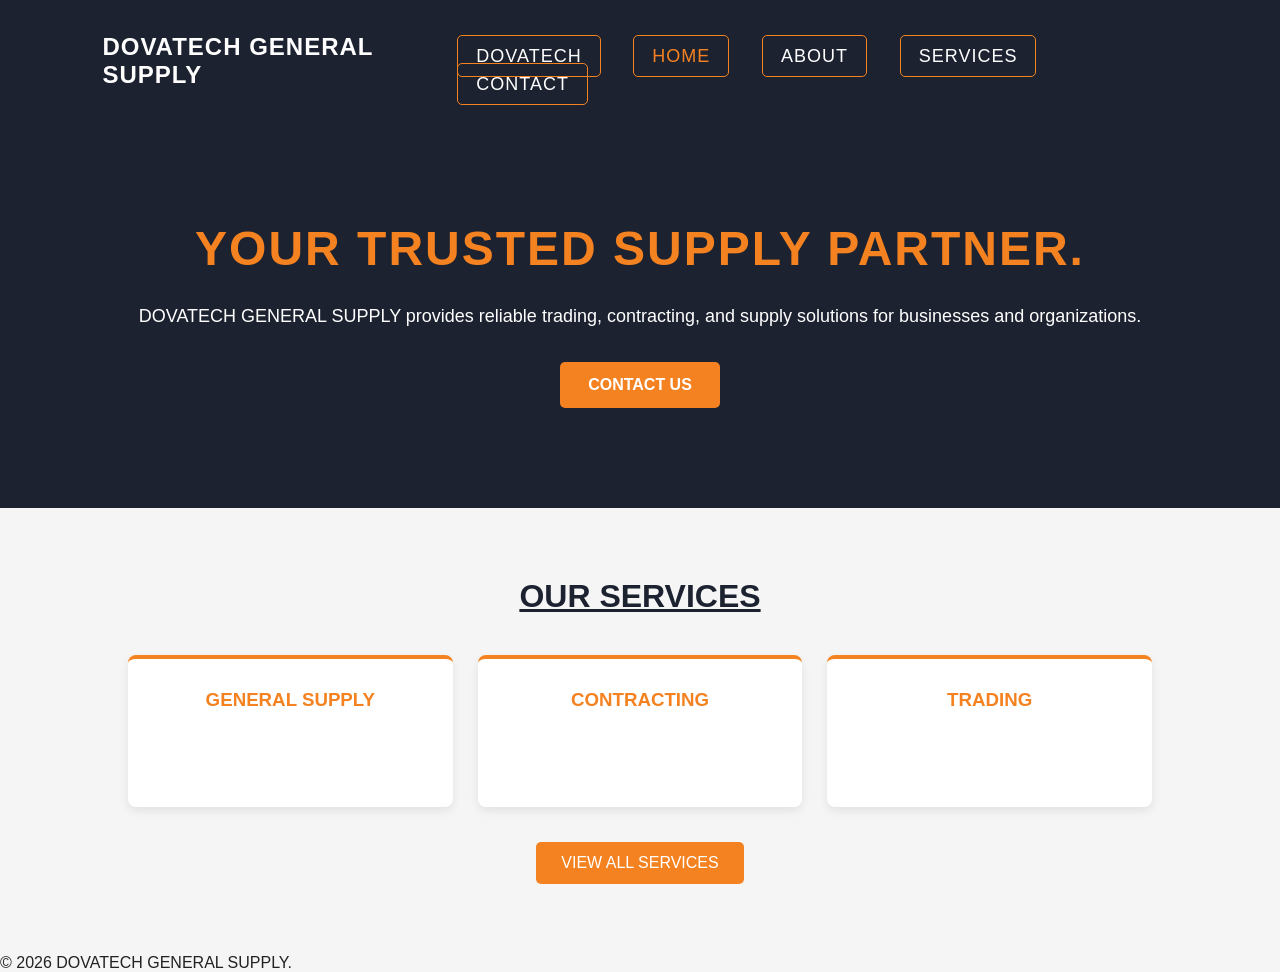
==== index.html @ 73788603 "Initial website" ====
<!DOCTYPE html>
<html lang="en">
    <head>
        <meta charset="UTF-8">
        <meta name="viewport" content="width=device-width, initial-scale=1.0">
        <title>DOVATECH GENERAL SUPPLY.</title>
        <link rel="stylesheet" href="style.css">
    </head>

    <body>
        <header class="navbar">
            <h1>DOVATECH GENERAL SUPPLY</h1>
            <nav>
                <a href="dovatech.html">DOVATECH</a>
                <a href="index.html" class="active">HOME</a>
                <a href="about.html">ABOUT</a>
                <a href="services.html">SERVICES</a>
                <a href="contact.html">CONTACT</a>
            </nav>
        </header>

        <main>
            <section class="hero">
                <div class="hero-content">
                <h2>YOUR TRUSTED SUPPLY PARTNER.</h2>

                    <p> DOVATECH GENERAL SUPPLY provides reliable trading,
            contracting, and supply solutions for businesses and organizations.</p>

            <a href="contact.html">CONTACT US</a>
                </div>
            </section>
        </main>
        
        <section class="home-service">
            <h2>OUR SERVICES</h2>
            <div class="home-service-cards">

                <div class="home-service-card">
                    <h3>GENERAL SUPPLY</h3>
                    <p>Reliable supply of products and materials for different business needs.</p>
                </div>

                <div class="home-service-card">
                    <h3>CONTRACTING</h3>
                    <p>Professional contracting solutions delivered with quality and reliability.</p>
                </div>

                <div class="home-service-card">
                    <h3>TRADING</h3>
                    <p>Reliable trading and supply solutions.</p>
                </div>

            </div>

            <a href="services.html" class="view-services">VIEW ALL SERVICES</a>
        </section>

        <footer>
            <p>&copy; 2026 DOVATECH GENERAL SUPPLY. </p>
        </footer>
    </body>
</html>
---- style.css ----
*{
    margin: 0;
    padding: 0;
    box-sizing: border-box;
}

body{
    font-family: arial,sans-serif;
    background-color: #f5f5f5;
    color: #222222;
}

.navbar{
    background-color: #1d2230;
    color: white;
    padding: 25px 8%;
    justify-content: space-between;
    align-items: center;
    display: flex;
}

.navbar h1{
    font-size: 24px;
    letter-spacing: 1px;
}

.navbar nav{
    font-size: 24px;
    letter-spacing: 1px;
    margin-top: 15px;
}

.navbar nav a{
    padding: 10px 18px;
    border: 1px solid #f58220;
    border-radius: 5px;
    color: white;
    text-decoration: none;
    font-size: 18px;
    margin-right: 25px;
}

.navbar nav a:hover{
     transform: translateY(-8px);
    box-shadow: 0 8px 18px #f58220;
    color: white;
}

.navbar nav a.active{
    color: #f58220;
}

.hero{
    background-color: #1d2230;
    color: white;
    text-align: center;
    padding: 100px 10%;
}

.hero content{
    max-width: 900px;
    margin: auto;
}

.hero h2{
    color: #f58220;
    font-size: 48px;
    margin-bottom: 25px;
    letter-spacing: 2px;
}

.hero p{
    font-size: 18px;
    line-height: 1.7;
    margin-bottom: 30px;
}

.hero a{
    display: inline-block;
    background-color: #f58220;
    color: white;
    padding: 14px 28px;
    border-radius: 5px;
    text-decoration: none;
    font-weight: bold;
}

.hero a:hover{
    background-color: white;
    color: #1d2230;
}

.dovatech-showcase{
    width: 100%;
    height: 100vh;
    overflow: hidden;
}

.dovatech-showcase img {
    width: 100%;
    height: 100%;
    object-fit: cover;
    display: block;
}

.slides{
    width: 100%;
    height: 100%;
    display: flex;
    overflow-x: auto;
    scroll-snap-type: x mandatory;
}

.slides img{
    min-width: 100%;
    height: 100%;
    object-fit: cover;
    scroll-snap-align: start;
}

.dovatech-nav{
    position: absolute;
    top: 0;
    left: 0;
    width: 100%;
    padding: 20px 6%;
    display: flex;
    justify-content: space-between;
    align-items: center;
    z-index: 10;
    background-color: rgba(29, 34, 48, 0.85);
}

.dovatech-nav h1{
    font-size: 24px;
    color: white;
}

.dovatech-nav nav a{
    color: white;
    text-decoration: none;
    padding: 9px 15px;
    border: 1px solid #f58220;
    border-radius: 5px;
}

.dovatech-nav nav a:hover{
    background-color: #f58220;
}

.home-service{
    background-color: #f5f5f5;
    padding: 70px 10%;
    text-align: center;
}

.home-service h2{
    text-decoration: underline;
    font-size: 32px;
    margin-bottom: 40px;
    color: #1d2230;
}

.home-service-cards{
    display: grid;
    grid-template-columns: repeat(3, 1fr);
    gap: 25px;
    margin-bottom: 35px;
    width: 100%;
}

.home-service-card{
    background-color: white;
    color: white;
    padding: 30px 25px;
    border-radius: 8px;
    border-top: 4px solid #f58220;
    box-shadow: 0 4px 10px rgba(0, 0, 0, 0.08);
}

.home-service-card h3{
    color: #f58220;
    margin-bottom: 15px;
}

.home-service-card p{
    line-height: 1.6;
}

.view-services{
    display: inline-block;
    background-color: #f58220;
    color: white;
    padding: 12px 25px;
    border-radius: 5px;
    text-decoration: none;
}

.view-services:hover{
    background-color: #1d2230;
}

.navbar-about{
    background-color: #1d2230;
    color: white;
    padding: 20px 60px;
}

.about{
    background-color: #1d2230;
    color: white;
    padding: 80px 10%;
    text-align: center;
}

.about h2{
    font-size: 42px;
    text-decoration: underline;
    margin-bottom: 20px;
    color: #f58220;
}

.about p{
    font-size: 17px;
    line-height: 1.7;
    max-width: 900px;
    margin: auto;
}

.MISSION-VISION{
    padding: 70px 10%;
    Text-align: center;
}

.MISSION-VISION h2{
    font-size: 32px;
    margin-bottom: 40px;
}

.MISSION-VISION div{
    background-color: #f5f5f5;
    padding: 35px;
    margin-bottom: 25px;
    border-left: 5px solid #f58220;
    border-radius: 8px;
}

.MISSION-VISION h3{
    text-decoration: underline;
    Color: #f58220;
    margin-bottom: 15px;
    font-size: 22px;
}

.MISSION-VISION p{
    line-height: 1.7;
    max-width: 900px;
    margin: auto;
}

.WHY-US{
    Background-color: #1d2230;
    color: white;
    padding: 70px 10%;
    text-align: center;
}

.WHY-US h2{
    font-size: 32px;
    margin-bottom: 40px;
}

.WHY-US h3{
    color: #f58220;
    text-decoration: underline;
    margin-bottom: 10px;
    font-size: 21px;
}

.WHY-US div{
    background-color: #252b3a;
    padding: 30px;
    margin-bottom: 20px;
    border-radius: 8px;
}

.WHY-US p{
    line-height: 1.6;
}

.services-intro{
    text-align: center;
    padding: 70px 20px 40px;
}

.services-intro h2{
    letter-spacing: 2px;
    font-size: 42px;
    margin-bottom: 20px;
    color: #f58220;
    text-decoration: underline;
}

.services-intro p{
    font-size: 17px;
    line-height: 1.6;
}

.services{
    display: grid;
    grid-template-columns: repeat(3 1fr);
    gap: 25px;
    padding: 30px 10% 70px;
}

.service-card{
    background-color: white;
    padding: 30px 25px;
    border-radius: 8px;
    border-top:4px solid #f58220;
    text-align: center;
    min-height: 180px;
    box-shadow: 0 4px 10px rgba(0, 0, 0, 0.08);
    transition: transform 0.3s ease, box-shadow 0.3s ease;
}

.service-card h3{
    color: #1d2230;
    margin-bottom: 15px;
    font-size: 20px;
    text-decoration: underline;
}

.service-card p{
    line-height: 1.6;
}

.service-card:hover{
    transform: translateY(-8px);
    box-shadow: 0 8px 18px rgba(0, 0, 0, 0.15);
}

.services-cta{
    background-color: #1d2230;
    color: white;
    text-align: center;
    padding: 60px 20px;
}

.services-cta h2{
    color: #f58220;
    font-size: 30px;
    margin-bottom: 15px;
}

.services-cta p{
    margin-bottom: 25px;
}

.services-cta a{
    display: inline-block;
    color: white;
    padding: 12px 30px;
    border-radius: 5px;
}

.services-cta a:hover{
    background-color: #f58220;
    color: #1d2230;
}
@media (max-width: 768px){
    .services{
        grid-template-columns: 1fr;
        padding: 30px 8%;
    }
    .services-intro h2{
        font-size: 32px;
    }
    .home-services-card{
        grid-template-columns: 1fr;
    }
}

.contact-intro{
    background-color: #1d2230;
    color: white;
    text-align: center;
    padding: 70px 20px;
}

.contact-intro h2{
    font-size: 42px;
    margin-bottom: 20px;
    color: #f58220;
    text-decoration: underline;
    letter-spacing: 2px;
}

.contact-intro p{
    max-width: 800px;
    margin: auto;
    line-height: 1.6;
}

.contact-info{
    padding: 60px 20px;
    text-align: center;
}

.contact-info h3{
    text-decoration: underline;
    color: #1d2230;
    margin-bottom: 30px;
    font-size: 20px;
}

.contact-info p{
    font-size: 17px;
    margin-bottom: 15px;
}

.contact-info strong{
    color: #f58220;
}

.contact-form{
    background-color: #f5f5f5;
    padding: 60px 10%;
}

.contact-form h3{
    color: #1d2230;
    margin-bottom: 30px;
    font-size: 28px;
    text-align: center;
}

.contact-form form{
    max-width: 700px;
    margin: auto;
}

.contact-form label{
    text-decoration: underline;
    display: block;
    margin-bottom: 8px;
    font-weight: bold;
}

.contact-form input,
.contact-form textarea{
    width: 100%;
    padding: 12px;
    margin-bottom: 20px;
    border: 1px solid #ccc;
    border-radius: 5px;
    font-size: 16px;
}

.contact-form button{
    display: block;
    margin: 10px auto 0;
    background-color: #f58220;
    color: white;
    padding: 12px 25px;
    border: none;
    border-radius: 5px;
    cursor: pointer;
    font-size: 16px;
}

.contact-form button:hover{
    transform: translateY(-8px);
    box-shadow: 0 8px 18px rgba(0, 0, 0, 0.15);
    background-color: #1d2230;
}

.footer{
    background-color: #1d2230;
    color: white;
    text-align: center;
    padding: 25px 20px;
}

.footer p{
    font-size: 14px;
}
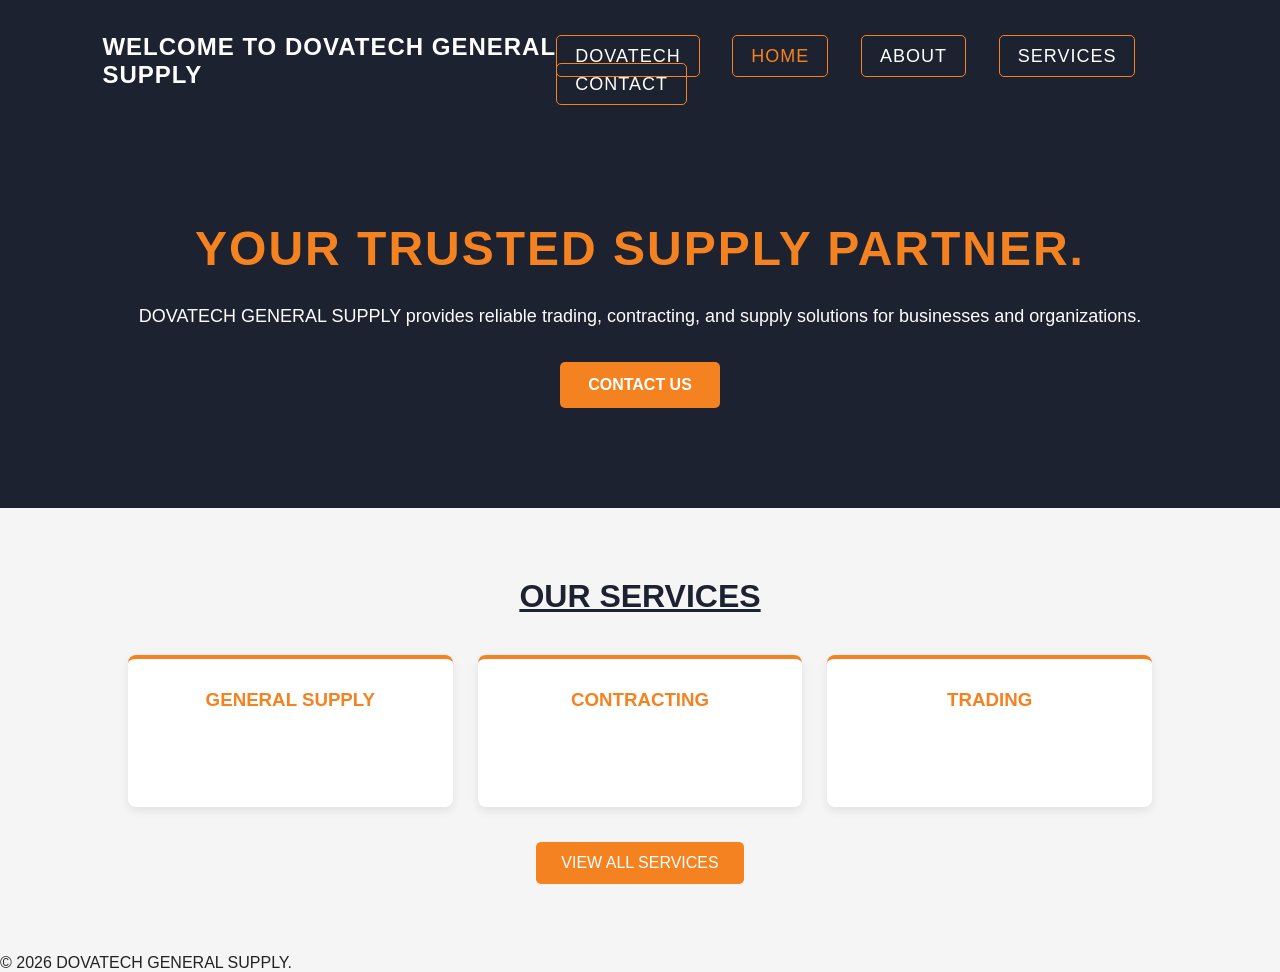
==== commit c37d167e: "update Dovatech website" ====
--- a/index.html
+++ b/index.html
@@ -9,7 +9,7 @@
 
     <body>
         <header class="navbar">
-            <h1>DOVATECH GENERAL SUPPLY</h1>
+            <h1 id="welcome-heading">WELCOME TO DOVATECH GENERAL SUPPLY</h1>
             <nav>
                 <a href="dovatech.html">DOVATECH</a>
                 <a href="index.html" class="active">HOME</a>
@@ -59,5 +59,7 @@
         <footer>
             <p>&copy; 2026 DOVATECH GENERAL SUPPLY. </p>
         </footer>
+
+        <script src="script.js"></script>
     </body>
 </html>
--- a/style.css
+++ b/style.css
@@ -107,15 +107,18 @@
     width: 100%;
     height: 100%;
     display: flex;
-    overflow-x: auto;
-    scroll-snap-type: x mandatory;
+    overflow-x:auto;
 }
 
 .slides img{
     min-width: 100%;
     height: 100%;
     object-fit: cover;
-    scroll-snap-align: start;
+   ;
+}
+
+.slides img.active{
+    opacity: 1;
 }
 
 .dovatech-nav{
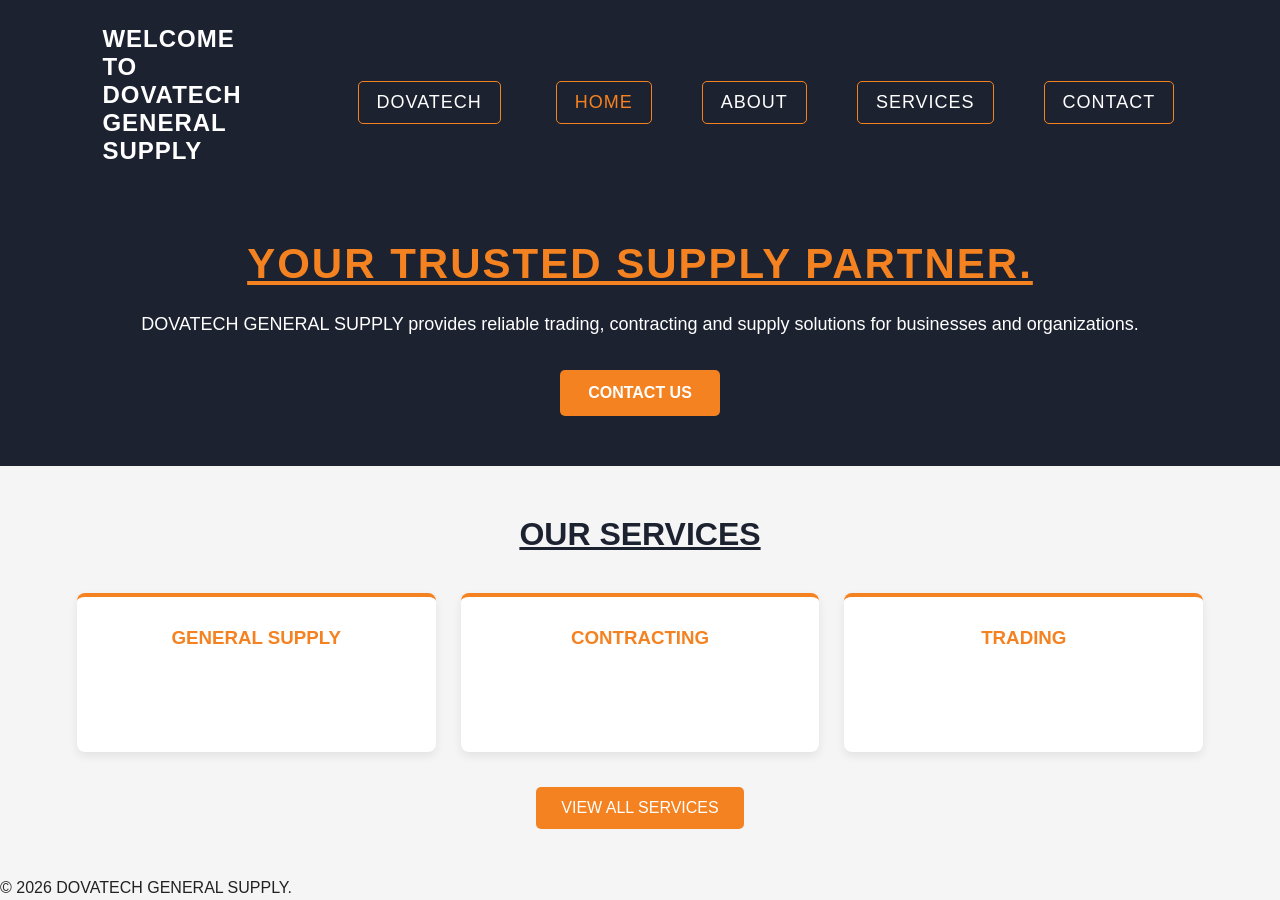
==== commit bf5c8a85: "improve website functionality and update pages" ====
--- a/index.html
+++ b/index.html
@@ -10,12 +10,16 @@
     <body>
         <header class="navbar">
             <h1 id="welcome-heading">WELCOME TO DOVATECH GENERAL SUPPLY</h1>
-            <nav>
-                <a href="dovatech.html">DOVATECH</a>
-                <a href="index.html" class="active">HOME</a>
-                <a href="about.html">ABOUT</a>
-                <a href="services.html">SERVICES</a>
-                <a href="contact.html">CONTACT</a>
+            
+            <nav class="navbar"><a href="dovatech.html" class="logo">DOVATECH</a>
+                <button class="menu-toggle" id="menu-toggle" aria-label="open navigation menu">☰</button>
+                
+                <div class="nav-links" id="nav-links">
+                    <a href="index.html" class="active">HOME</a>
+                    <a href="about.html">ABOUT</a>
+                    <a href="services.html">SERVICES</a>
+                    <a href="contact.html">CONTACT</a>
+                </div>
             </nav>
         </header>
 
@@ -25,7 +29,7 @@
                 <h2>YOUR TRUSTED SUPPLY PARTNER.</h2>
 
                     <p> DOVATECH GENERAL SUPPLY provides reliable trading,
-            contracting, and supply solutions for businesses and organizations.</p>
+            contracting and supply solutions for businesses and organizations.</p>
 
             <a href="contact.html">CONTACT US</a>
                 </div>
--- a/style.css
+++ b/style.css
@@ -11,6 +11,9 @@
 }
 
 .navbar{
+    position: relative;
+    z-index: 1001;
+    gap: 30px;
     background-color: #1d2230;
     color: white;
     padding: 25px 8%;
@@ -50,11 +53,24 @@
     color: #f58220;
 }
 
+.navbar-dovatech {
+    background-color: rgba(29, 34, 48, 0.65);
+    background-filter: blur(6px);
+    position: relative;
+    z-index: 1001;
+    gap: 30px;
+    color: white;
+    padding: 25px 8%;
+    justify-content: space-between;
+    align-items: center;
+    display: flex;
+}
+
 .hero{
     background-color: #1d2230;
     color: white;
     text-align: center;
-    padding: 100px 10%;
+    padding: 50px 6%;
 }
 
 .hero content{
@@ -62,16 +78,17 @@
     margin: auto;
 }
 
-.hero h2{
-    color: #f58220;
-    font-size: 48px;
-    margin-bottom: 25px;
+.hero-content h2{
     letter-spacing: 2px;
+    font-size: 42px;
+    margin-bottom: 20px;
+    color: #f58220;
+    text-decoration: underline;
 }
 
 .hero p{
     font-size: 18px;
-    line-height: 1.7;
+    line-height: 1.8;
     margin-bottom: 30px;
 }
 
@@ -131,7 +148,6 @@
     justify-content: space-between;
     align-items: center;
     z-index: 10;
-    background-color: rgba(29, 34, 48, 0.85);
 }
 
 .dovatech-nav h1{
@@ -153,7 +169,7 @@
 
 .home-service{
     background-color: #f5f5f5;
-    padding: 70px 10%;
+    padding: 50px 6%;
     text-align: center;
 }
 
@@ -187,7 +203,7 @@
 }
 
 .home-service-card p{
-    line-height: 1.6;
+    line-height: 1.8;
 }
 
 .view-services{
@@ -212,7 +228,7 @@
 .about{
     background-color: #1d2230;
     color: white;
-    padding: 80px 10%;
+    padding: 50px 6%;
     text-align: center;
 }
 
@@ -225,13 +241,13 @@
 
 .about p{
     font-size: 17px;
-    line-height: 1.7;
+    line-height: 1.8;
     max-width: 900px;
     margin: auto;
 }
 
 .MISSION-VISION{
-    padding: 70px 10%;
+   padding: 50px 6%;
     Text-align: center;
 }
 
@@ -256,7 +272,7 @@
 }
 
 .MISSION-VISION p{
-    line-height: 1.7;
+    line-height: 1.8;
     max-width: 900px;
     margin: auto;
 }
@@ -264,7 +280,7 @@
 .WHY-US{
     Background-color: #1d2230;
     color: white;
-    padding: 70px 10%;
+    padding: 50px 6%;
     text-align: center;
 }
 
@@ -288,12 +304,14 @@
 }
 
 .WHY-US p{
-    line-height: 1.6;
+    line-height: 1.8;
 }
 
 .services-intro{
-    text-align: center;
-    padding: 70px 20px 40px;
+    background-color: #1d2230;
+    color: white;
+    text-align: center;
+    padding: 50px 6%;
 }
 
 .services-intro h2{
@@ -306,14 +324,14 @@
 
 .services-intro p{
     font-size: 17px;
-    line-height: 1.6;
+    line-height: 1.8;
 }
 
 .services{
     display: grid;
     grid-template-columns: repeat(3 1fr);
     gap: 25px;
-    padding: 30px 10% 70px;
+  padding: 50px 6%;
 }
 
 .service-card{
@@ -335,7 +353,7 @@
 }
 
 .service-card p{
-    line-height: 1.6;
+    line-height: 1.8;
 }
 
 .service-card:hover{
@@ -347,7 +365,7 @@
     background-color: #1d2230;
     color: white;
     text-align: center;
-    padding: 60px 20px;
+    padding: 50px 6%;
 }
 
 .services-cta h2{
@@ -402,7 +420,7 @@
 .contact-intro p{
     max-width: 800px;
     margin: auto;
-    line-height: 1.6;
+    line-height: 1.8;
 }
 
 .contact-info{
@@ -419,6 +437,7 @@
 
 .contact-info p{
     font-size: 17px;
+    line-height: 1.8;
     margin-bottom: 15px;
 }
 
@@ -486,5 +505,163 @@
 }
 
 .footer p{
+    line-height: 1.8;
     font-size: 14px;
+}
+
+/*hamburger button*/
+.menu-toggle {
+    display: none;
+    background:none;
+    border:none;
+    color: #f58220;
+    font-size: 28px;
+    cursor: pointer;
+}
+
+/*Navigation-links layout*/
+.nav-links {
+    display: flex;
+    gap: 25px;
+    align-items: center;
+}
+
+/*Mobile screen styles*/
+@media (max-width: 768px) {
+    .menu-toggle {
+        display: block;
+    }
+.nav-links {
+    display: none;
+    flex-direction: column;
+    align-items: stretch;
+    gap: 0;
+    position: absolute;
+    top: 100%;
+    left: 0;
+    right: 0;
+    width: 100%;
+    background-color: #1d2230;
+    z-index: 1000;
+    padding: 35px 5%;
+    box-shadow: 0 5px 10px rgba(0, 0, 0, 0.2);
+    box-sizing: border-box;
+}
+.nav-links.active {
+    display: flex;
+}
+.nav-links a {
+    display: block;
+    color: white;
+    text-decoration: none;
+    transition: background-color 0.3s ease;
+    padding: 15px 20px;
+    text-align: center;
+}
+.nav-links a:hover {
+    background-color: #f58220;
+}
+}
+
+.search-container{
+    display: flex;
+    justify-content: center;
+    gap: 10px;
+    margin: 25px auto;
+    padding: 0 15px;
+}
+
+#search-input{
+    width: 350px;
+    max-width: 70%;
+    padding: 12px;
+    border: 1px solid #ccc;
+    border-radius: 5px;
+    font-size: 16px;
+}
+
+#search-button{
+    transition: background-color 0.3s ease;
+    cursor: pointer;
+    text-decoration: none;
+    text-align: center;
+    top: 100%;
+    left: 0;
+    right: 0;
+    gap: 0;
+    width: 100;
+    flex-direction: column;
+    background-color: #1d2230;
+    color: white;
+    padding: 10px 15px;
+    z-index: 1000;
+    box-sizing: border-box;
+    box-shadow: 0 5px 10px rgba(0, 0, 0, 0.2);
+}
+
+#search-button:hover{
+    background-color: #f58220;
+    transform: translateY(-2px);
+}
+
+#search-results {
+    display: none;
+    width: 250px;
+    max-width: 300px;
+    height: 200px;
+    overflow-y: auto;
+    overflow-x: hidden;
+    box-sizing: border-box;
+    padding: 0%;
+    margin: 20px auto;
+    background-color: #f5f5f5;
+    border-radius: 10px;
+    grid-template-columns: repeat(auto-fit, minmax(220px, 1fr));
+}
+
+#search-results.search.result {
+    width: 100%;
+    max-width: 350px;
+}
+.search-result {
+    padding: 20px;
+    box-sizing:border-box;
+    width: 100%;
+    max-width: none;
+    margin-bottom: 15px;
+    background-filter:6px(blur);
+    background-color: rgba(100, 100, 109, 0.65);
+    border-left: 5px solid #f58220;
+    border: 1px solid #f58220;
+    border-radius: 8px;
+}
+
+.search-result h3 {
+    margin: 0 0 10px;
+    color: #1d2230;
+    line-height: 1.6;
+}
+
+.search-result p {
+    margin: 0 0 15px;
+    color: #555555;
+    font-size: 16px;
+    line-height: 1.8;
+}
+
+.result-link {
+    display: inline-block;
+    background-color: #f58220;
+    text-decoration: none;
+    padding: 10px 20px;
+    border-radius: 5px;
+    font-weight: bold;
+    white-space: nowrap;
+}
+
+.result-link {
+    background-color: #1d2230;
+}
+.result-link:hover {
+    background-color: #f58220;
 }
